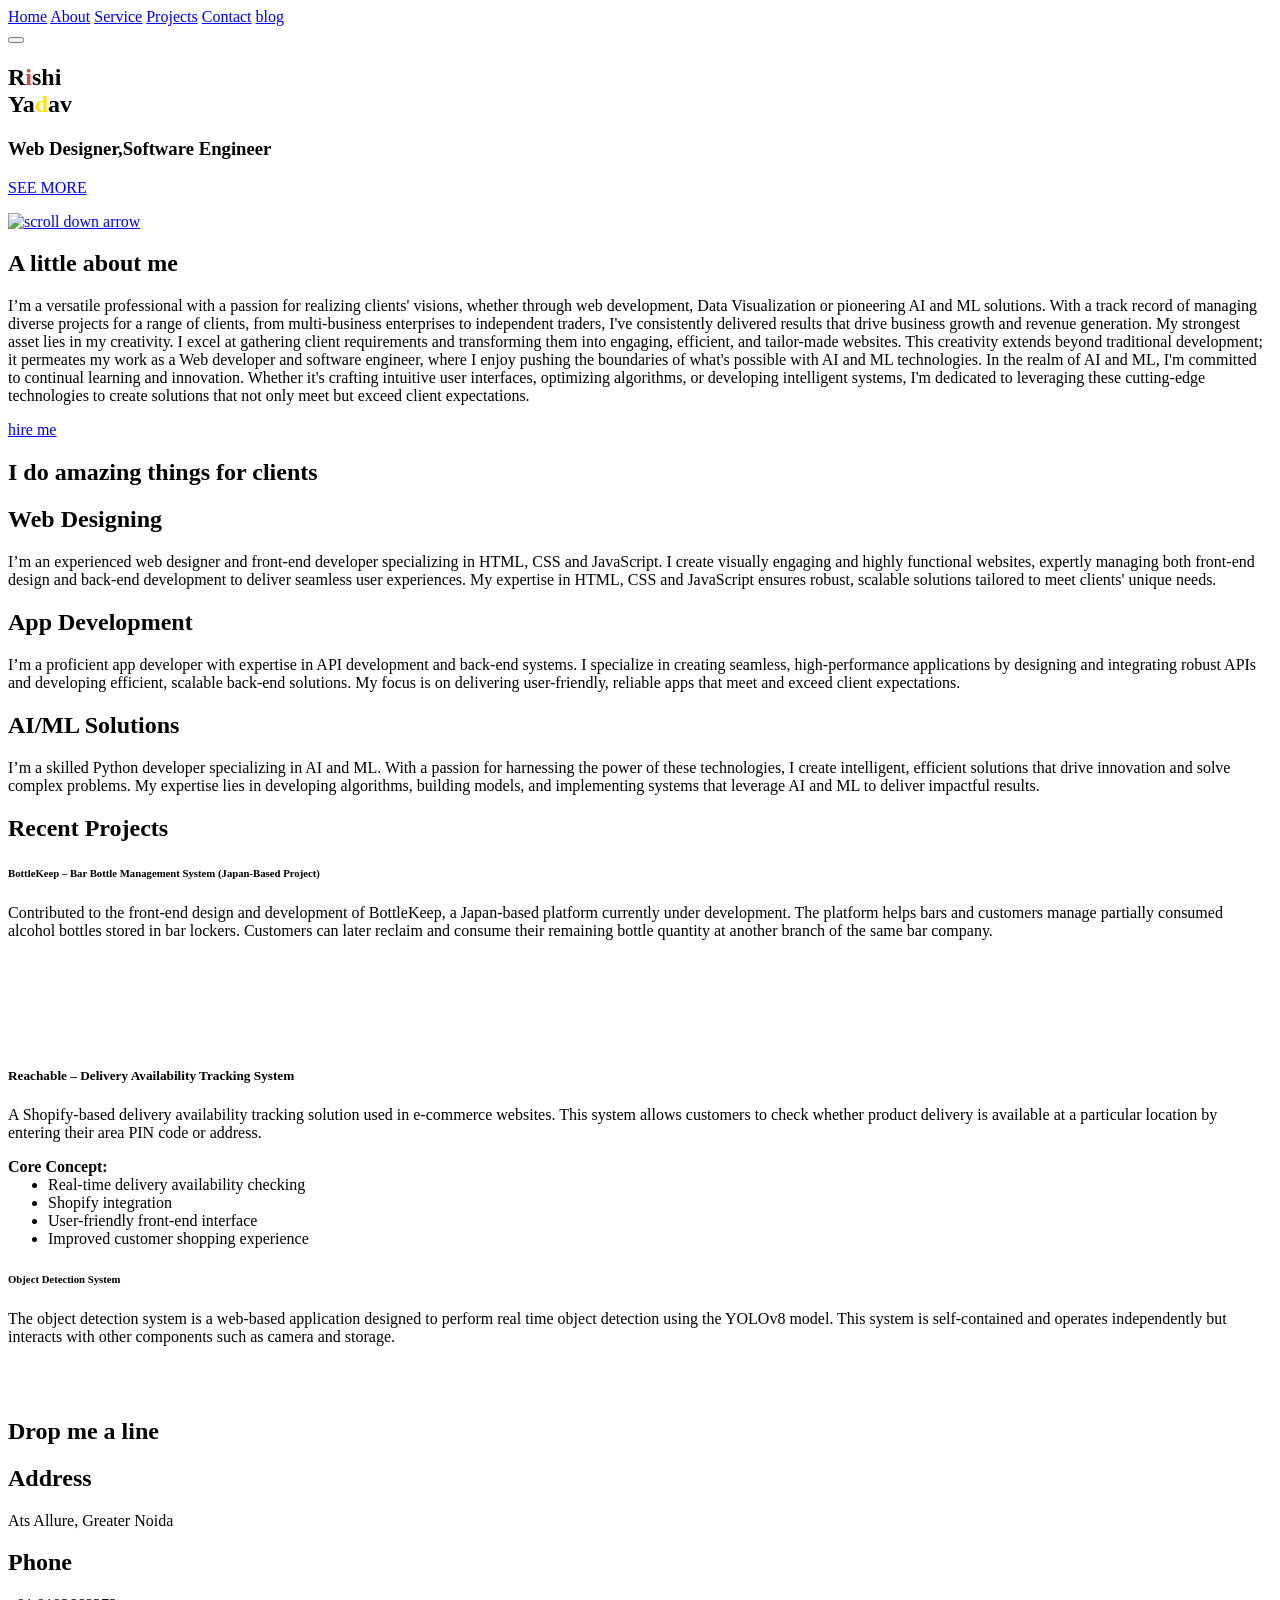
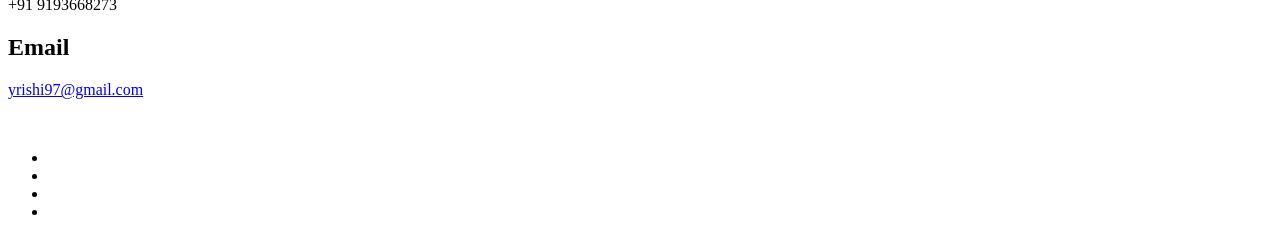
==== index.html @ e9e05e12 "Update website title to 'Rishi Yadav'" ====
<!DOCTYPE html>
<html lang="en">

<head>
  <meta charset="utf-8">
  <meta http-equiv="X-UA-Compatible" content="IE=edge">
  <meta name="viewport" content="width=device-width, initial-scale=1">
  <!-- Website Title -->
  <title>Rishi Yadav</title>
  <!-- Bootstrap -->
  <link href="assets/bootstrap/css/bootstrap.min.css" rel="stylesheet">
  <!-- Font-Awesome -->
  <link href="assets/font-awesome/css/font-awesome.min.css" rel="stylesheet">
  <!-- Lightbox -->
  <link href="assets/lightbox/css/lightbox.css" rel="stylesheet">
  <!-- Text Rotator-->
  <link href="assets/textrotator/simpletextrotator.css" rel="stylesheet">
  <!-- FlexSlider -->
  <link href="assets/flexslider/flexslider.css" rel="stylesheet">
  <!-- Theme Style -->
  <link href="css/style.css" rel="stylesheet">
  <!-- Animations -->
  <link href="css/animate.css" rel="stylesheet">
  <!-- Custom Favicon -->
  <link href="img/portfolio_favicon.png" rel="shortcut icon" type="image/x-icon" />
  <!-- HTML5 Shim and Respond.js IE8 support of HTML5 elements and media queries -->
  <!-- WARNING: Respond.js doesn't work if you view the page via file:// -->
  <!--[if lt IE 9]>
    <script src="assets/html5shiv/html5shiv.js"></script>
    <script src="assets/respond/respond.min.js"></script>
    <![endif]-->
</head>

<body id="top">

  <!-- ****************************** Preloader ************************** -->
  <div id="preloader"></div>


  <!-- ==========================
      HEADER SECTION 
      =========================== -->
  <header id="home">
    <!-- creative menu -->
    <div class="container-fluid">
      <div class="row">
        <div class="menu-wrap">
          <nav class="menu">
            <!-- Menu Links -->
            <div class="icon-list">
              <a href="index.html#home"><i class="fa fa-fw fa-home"></i><span>Home</span></a>
              <a href="index.html#about"><i class="fa fa-fw fa-quote-left"></i><span>About</span></a>
              <a href="index.html#service"><i class="fa fa-fw fa-globe"></i><span>Service</span></a>
              <a href="index.html#portfolio"><i class="fa fa-fw fa-picture-o"></i><span>Projects</span></a>
              <a href="index.html#contact"><i class="fa fa-fw fa-envelope-o"></i><span>Contact</span></a>
              <a href="index.html#blog"><i class="fa fa-fw fa-newspaper-o"></i><span>blog</span></a>
            </div>
          </nav>
        </div>
        <button class="menu-button" id="open-button"></button><!-- menu button -->
      </div><!--/row-->
    </div><!--/container-->
    <!-- Header Image -->
    <section class="hero" id="hero">
      <div class="container">
        <!-- Slider Button (don't edit!)-->
        <div class="row">
          <div class="col-md-12 text-right navicon">
            <a id="nav-toggle" class="nav_slide_button" href="index.html#"><span></span></a>
          </div>
        </div>
        <!-- HEADER HEADLINE -->
        <div class="row">
          <div class="col-md-8 col-md-offset-1 inner">
            <h1 class="animated fadeInDown">
              R<span style="color:#E04343;">i</span>shi<br />
              <span>Ya<span style="color:#FFE800">d</span>av</span>
            </h1><!-- Title -->
            <h3 class="animated fadeInUp delay-05s"><span class="rotate">Web Designer,Software Engineer</span></h3>
            <!-- Text Rotator -->
          </div>
        </div>
        <!-- Learn More Button -->
        <div class="row">
          <div class="col-md-6 col-md-offset-3 text-center">
            <a href="index.html#about" class="scrollto wow fadeInUp delay-5s ">
              <p>SEE MORE</p>
              <p class="scrollto--arrow"><img src="img/scroll-down.png" alt="scroll down arrow"></p>
            </a>
          </div>
        </div>
      </div>
    </section>
    <!-- Header Image End -->
  </header>
  <!-- ==========================
      HEADER SECTION END  
      =========================== -->




  <!-- ==========================
      ABOUT SECTION  
      =========================== -->
  <section class="intro text-center section-padding color-bg" id="about">
    <div class="container">
      <!-- WELCOME TEXT -->
      <div class="row">
        <div class="col-md-8 col-md-offset-2 wp1">
          <h1 class="arrow">A little <span>about</span> me</h1><!-- Headline -->
          <!-- about / welcome text -->
          <p>I’m a versatile professional with a passion for realizing clients' visions, whether through web
            development, Data Visualization or pioneering AI and ML solutions. With a track record of managing diverse
            projects for a range of clients, from multi-business enterprises to independent traders, I've consistently
            delivered results that drive business growth and revenue generation.

            My strongest asset lies in my creativity. I excel at gathering client requirements and transforming them
            into engaging, efficient, and tailor-made websites. This creativity extends beyond traditional development;
            it permeates my work as a Web developer and software engineer, where I enjoy pushing the boundaries of
            what's possible with AI and ML technologies.

            In the realm of AI and ML, I'm committed to continual learning and innovation. Whether it's crafting
            intuitive user interfaces, optimizing algorithms, or developing intelligent systems, I'm dedicated to
            leveraging these cutting-edge technologies to create solutions that not only meet but exceed client
            expectations.</p>
        </div>
      </div>
    </div>
  </section>

  <div class="spacer-cta text-center">
    <div class="container">
      <div class="row">
        <div class="col-md-12">
          <a href="index.html#contact" class="outline-btn">hire me</a>
        </div>
      </div>
    </div>
  </div>




  <!-- ==========================
      SERVICE SECTION 
      =========================== -->
  <section class="features text-center section-padding" id="service">
    <div class="container">
      <!-- Headline -->
      <div class="row">
        <div class="col-md-12">
          <h1 class="arrow">I do amazing things for clients</h1>
        </div>
      </div>
      <div class="row">
        <div class="col-md-12">
          <div class="services">
            <!-- Service Box 1 -->
            <div class="col-md-4 wp2 item delay-05s">
              <div class="icon">
                <i class="fa fa-desktop"></i><!-- Icon -->
              </div>
              <h2>Web Designing</h2><!-- Title -->
              <p>I’m an experienced web designer and front-end developer specializing in HTML, CSS and JavaScript. I
                create visually engaging and highly functional websites, expertly managing both front-end design and
                back-end development to deliver seamless user experiences.
                My expertise in HTML, CSS and JavaScript ensures robust, scalable solutions tailored to meet clients'
                unique needs.</p><!-- Description -->
            </div>
            <!-- Service Box 2 -->
            <div class="col-md-4 wp2 item delay-1s">
              <div class="icon">
                <i class="fa fa-mobile"></i><!-- Icon -->
              </div>
              <h2>App Development</h2><!-- Title -->
              <p>I’m a proficient app developer with expertise in API development and back-end systems. I specialize in
                creating seamless, high-performance applications by designing and integrating robust APIs and developing
                efficient, scalable back-end solutions.
                My focus is on delivering user-friendly, reliable apps that meet and exceed client expectations.</p>
              <!-- Description -->
            </div>
            <!-- Service Box 3 -->

            <div class="col-md-4 wp2 item">
              <div class="icon">
                <i class="fa fa-code"></i>
              </div>
              <h2>AI/ML Solutions</h2><!-- Title -->
              <p>I’m a skilled Python developer specializing in AI and ML. With a passion for harnessing the power of
                these technologies, I create intelligent, efficient solutions that drive innovation and solve complex
                problems.
                My expertise lies in developing algorithms, building models, and implementing systems that leverage AI
                and ML to deliver impactful results.</p><!-- Description -->
            </div>
          </div>
          <div class="clearfix"></div>
        </div>
      </div>
    </div>
  </section>


  <!-- ==========================
      PORTFOLIO SECTION
  =========================== -->
  <section class="swag text-center" id="portfolio">
    <div class="container">
      <!-- Headline -->
      <div class="row">
        <h1 class="arrow">
          Recent <span>Projects</span>
        </h1>
      </div>
    </div>
  </section>

  <div class="container-fluid">

    <!-- BottleKeep – Bar Bottle Management System (Japan-Based Project) -->
    <div class="row color-bg">
      <div class="col-md-6 nopadding features-intro-img">
        <div class="about-image" style="background-image:url(img/bottlekeep.png)"></div><!-- about image 1 -->
      </div>
      <div class="col-md-6 about-text">
        <h6>BottleKeep – Bar Bottle Management System (Japan-Based Project)</h6><!-- headline-->
        <p>

          Contributed to the front-end design and development of BottleKeep, a Japan-based platform currently under
          development.

          The platform helps bars and customers manage partially consumed alcohol bottles stored in bar lockers.
          Customers can later reclaim and consume their remaining bottle quantity at another branch of the same bar
          company.</p>

<b style="color: white;">Core Concept:</b>
          <ul style="color: white; margin-top: 0;">
            <li>Bottle storage management</li>
            <li>Cross-branch bottle tracking</li>
            <li>Consumption record maintenance</li>
            <li>Customer bottle balance management</li>
        </ul>
      </div>
    </div>


    <!-- Reachable -->
    <div class="row color-bgy">
      <div class="col-md-6 about-text">
        <h5>Reachable – Delivery Availability Tracking System</h5><!-- headline-->
        <p style="color: black;">

          A Shopify-based delivery availability tracking solution used in e-commerce websites.
          This system allows customers to check whether product delivery is available at a particular location by
          entering their area PIN code or address.</p>


<b style="color: black;">Core Concept:</b>
        <ul style="color: black; margin-top: 0;">
          <li>Real-time delivery availability checking</li>
          <li>Shopify integration</li>
          <li>User-friendly front-end interface</li>
          <li>Improved customer shopping experience</li>
        </ul>
      </div>
      <div class="col-md-6 nopadding features-intro-img">
        <div class="about-image" style="background-image:url(img/reachable_image.png)"></div><!-- about image 1 -->
      </div>
    </div>


    <!-- Object Detection System -->
    <div class="row color-bg">
      <div class="col-md-6 nopadding features-intro-img">
        <div class="about-image" style="background-image:url(img/object.jpg)"></div><!-- about image 1 -->
      </div>
      <div class="col-md-6 about-text">
        <h6>Object Detection System</h6><!-- headline-->
        <p>The object detection system is a web-based application designed to perform real time object detection using
          the YOLOv8 model. This system is self-contained and operates independently but interacts with other components
          such as camera and storage.
        </p><br><!-- About Text 1 -->
      </div>
    </div>
  </div>

  <!-- ==========================
      PORTFOLIO SECTION END
      =========================== -->
  <br>

  <!-- ==========================
      CUSTOM SPACER
      =========================== -->

  <!-- ==========================
      CUSTOM SPACER END
      =========================== -->



  <!-- ==========================
      CONTACT SECTION
      =========================== -->
  <section class="text-center section-padding contact-wrap" id="contact">
    <!-- To Top Button -->
    <a href="index.html#top" class="up-btn"><i class="fa fa-chevron-up"></i></a>
    <div class="container">
      <!-- Headline -->
      <div class="row">
        <div class="col-md-12">
          <h1 class="arrow">Drop <span>me</span> a line</h1>
        </div>
      </div>
      <div class="row contact-details">
        <!-- Adress Box -->
        <div class="col-md-4">
          <div class="dark-box box-hover">
            <h2><i class="fa fa-map-marker"></i><span>Address</span></h2>
            <p>Ats Allure, Greater Noida</p>
          </div>
        </div>
        <!-- Phone Number Box -->
        <div class="col-md-4">
          <div class="dark-box box-hover">
            <h2><i class="fa fa-mobile"></i><span>Phone</span></h2>
            <p>+91 9193668273</p>
          </div>
        </div>
        <!-- E-Mail Box -->
        <div class="col-md-4">
          <div class="dark-box box-hover">
            <h2><i class="fa fa-paper-plane"></i><span>Email</span></h2>
            <p><a href="index.html#">yrishi97@gmail.com</a></p>
          </div>
        </div>
      </div>
      <br>
      <!-- Social Buttons - use font-awesome, past in what you want -->
      <div class="row">
        <div class="col-md-12">
          <ul class="social-buttons">
            <li><a href="https://www.instagram.com/its_rishiyadav" target="_blank" class="social-btn"><i
                  class="fa fa-instagram"></i></a></li><!-- instagram -->
            <li><a href="https://x.com/yrishi97?t=PqA0P0c33ZKhZRIEWy4XHg&s=08" target="_blank" class="social-btn"><i
                  class="fa fa-twitter"></i></a></li><!-- twitter -->
            <li><a href="https://www.linkedin.com/in/rishi-yadav-b269942a3" target="_blank" class="social-btn"><i
                  class="fa fa-linkedin-square"></i></a></li><!-- linkedin -->
            <li><a href="https://github.com/yrishi97" target="_blank" class="social-btn"><i
                  class="fa fa-github"></i></a></li><!-- linkedin -->
          </ul>
        </div>
      </div>
    </div>
  </section>
  <!-- ==========================
      CONTACT SECTION END
      =========================== -->


  <!-- jQuery -->
  <script src="https://ajax.googleapis.com/ajax/libs/jquery/1.11.0/jquery.min.js"></script>
  <!-- SmoothScroll -->
  <script type="text/javascript" src="assets/smoothscroll/smoothscroll.js"></script>
  <!-- Bootstrap -->
  <script src="assets/bootstrap/js/bootstrap.min.js"></script>
  <!-- Waypoints -->
  <script src="js/waypoints.min.js"></script>
  <!-- classie.js -->
  <script src="js/classie.js"></script>
  <!-- FlexSlider -->
  <script src="assets/flexslider/jquery.flexslider.js"></script>
  <!-- Modernizr -->
  <script src="js/modernizr.js"></script>
  <!-- Text Rotator -->
  <script src="assets/textrotator/jquery.simple-text-rotator.js"></script>
  <!-- Lightbox.js -->
  <script src="assets/lightbox/js/lightbox.min.js"></script>
  <!-- Google Maps -->
  <script type="text/javascript"
    src="https://maps.googleapis.com/maps/api/js?key=AIzaSyDeKBBPJTG3v5w3cNPAgM6ZsJiPyL1mP_o&amp;sensor=false"></script>
  <!-- Theme JavaScript Core -->
  <script src="js/main.js"></script>
  <script src="js/script.js"></script>


  <!-- TEXT ROTATOR SETTINGS -->
  <script type="text/javascript">
    $(".rotate").textrotator({
      animation: "fade", // You can pick the way it animates when rotating through words. Options are dissolve (default), fade, flip, flipUp, flipCube, flipCubeUp and spin.
      separator: ",", // If you don't want commas to be the separator, you can define a new separator (|, &, * etc.) by yourself using this field.
      speed: 2000 // How many milliseconds until the next word show.
    });
  </script>

</body>

</html>
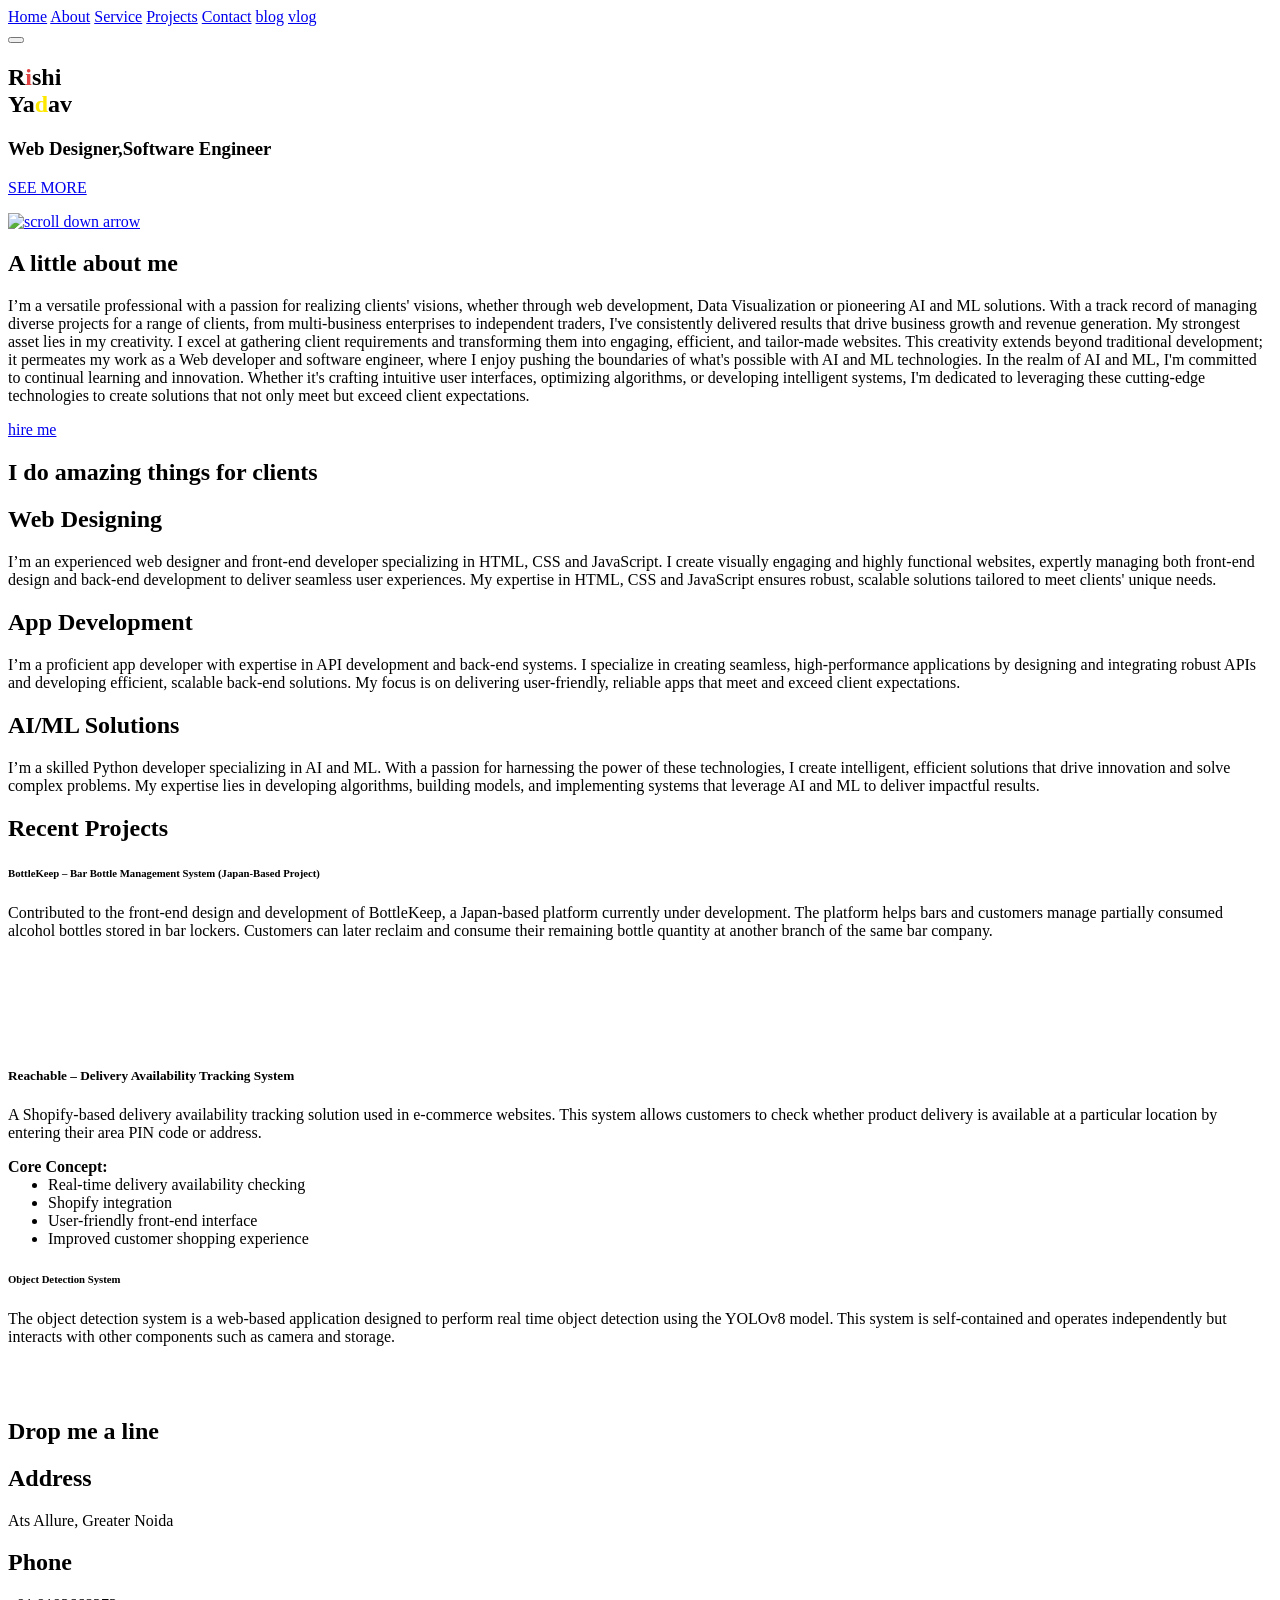
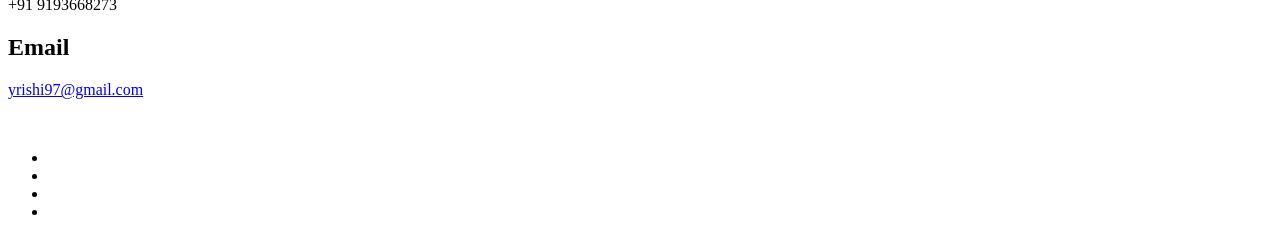
==== commit 46095c0a: "Add link to vlog in navigation menu" ====
--- a/index.html
+++ b/index.html
@@ -54,6 +54,7 @@
               <a href="index.html#portfolio"><i class="fa fa-fw fa-picture-o"></i><span>Projects</span></a>
               <a href="index.html#contact"><i class="fa fa-fw fa-envelope-o"></i><span>Contact</span></a>
               <a href="index.html#blog"><i class="fa fa-fw fa-newspaper-o"></i><span>blog</span></a>
+              <a href="vlog.html"><i class="fa fa-fw fa-camera fa-solid"></i><span>vlog</span></a>
             </div>
           </nav>
         </div>
